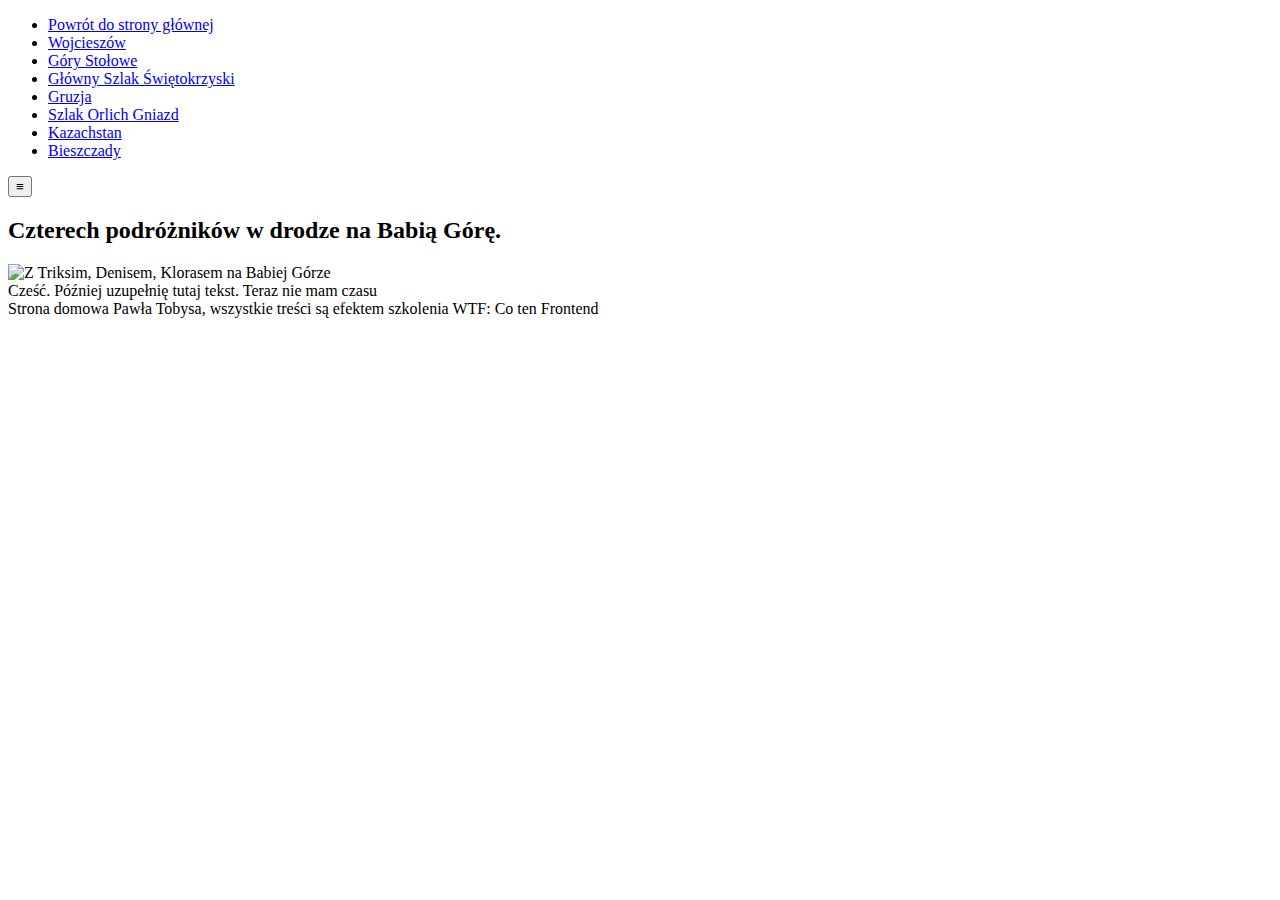
==== Beskid Slaski i Zywiecki.html @ 4ca2ab71 "Updates" ====
<!DOCTYPE html>
<html lang="pl">

<head>
    <meta charset="UTF-8">
    <meta name="viewport" content="width=device-width, initial-scale=1.0">
    <meta http-equiv="X-UA-Compatible" content="ie=edge">
    <title>Dzień IV</title>
    <link href="https://fonts.googleapis.com/css?family=Anton|Fjalla+One|Oswald&display=swap" rel="stylesheet">
    <link href="style.css" rel="stylesheet" type="text/css">
</head>

<body>
    <header class='header' id="top">
        <nav class="navigation">
            <ul class="navigation__list navigation__list--js">
                <li class="navigation__item">
                    <a class='navigation__link' href="index.html">Powrót do strony głównej</a>
                </li>
                <li class="navigation__item">
                    <a class='navigation__link' href="Wojcieszow.html">Wojcieszów</a>
                </li>
                <li class="navigation__item">
                    <a class='navigation__link' href="Gory Stolowe.html">Góry Stołowe</a>
                </li>
                <li class="navigation__item">
                    <a class='navigation__link' href="Głowny Szlak Swietokrzyski.html">Główny Szlak Świętokrzyski</a>
                </li>
                <li class="navigation__item">
                    <a class='navigation__link' href="Gruzja.html">Gruzja</a>
                </li>
                <li class="navigation__item">
                    <a class='navigation__link' href="Jurajski Rowerowy Szlak Orlich Gniazd.html">Szlak Orlich
                        Gniazd</a>
                </li>
                <li class="navigation__item">
                    <a class='navigation__link' href="Kazachstan.html">Kazachstan</a>
                </li>
                <li class="navigation__item">
                    <a class='navigation__link' href="Bieszczady.html">Bieszczady</a>
                </li>
            </ul>
        </nav>
        <button class="navigation__switcher navigation__switcher--js" aria-label="otwórz menu">≡</button>
    </header>
    <main>
        <header>
            <h2>Czterech podróżników w drodze na Babią Górę.</h2>
            <img class="Pictures" src="Pictures/babia gora.png" alt="Z Triksim, Denisem, Klorasem na Babiej Górze">
        </header>
        <article>
            Cześć. Później uzupełnię tutaj tekst. Teraz nie mam czasu
        </article>
    </main>
    <footer>
        Strona domowa Pawła Tobysa, wszystkie treści są efektem szkolenia WTF: Co ten Frontend
    </footer>
    <script src="main.js"></script>
</body>

</html>
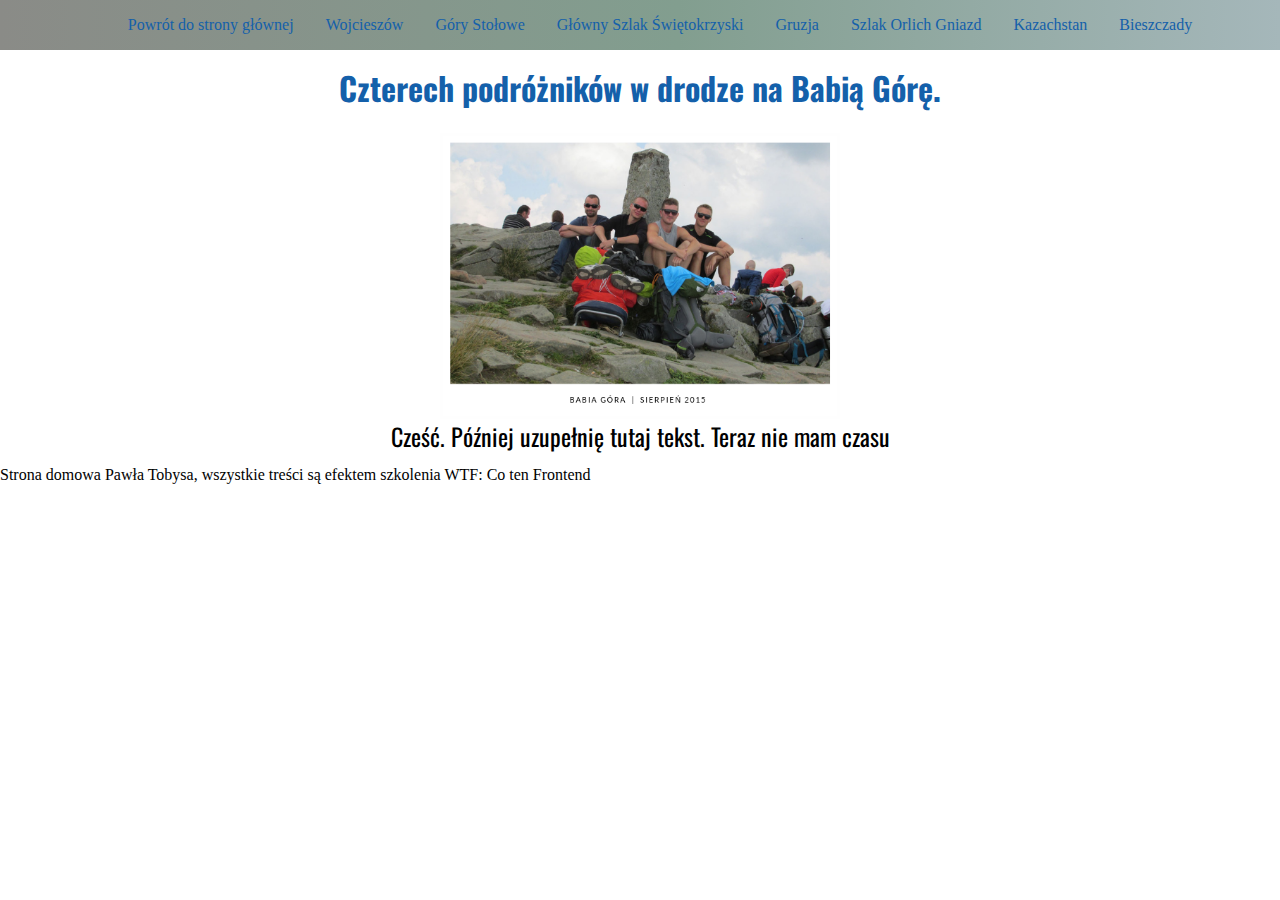
==== commit ae8fb137: "Updates" ====
--- a/Beskid Slaski i Zywiecki.html
+++ b/Beskid Slaski i Zywiecki.html
@@ -7,7 +7,7 @@
     <meta http-equiv="X-UA-Compatible" content="ie=edge">
     <title>Dzień IV</title>
     <link href="https://fonts.googleapis.com/css?family=Anton|Fjalla+One|Oswald&display=swap" rel="stylesheet">
-    <link href="style.css" rel="stylesheet" type="text/css">
+    <link href="css/main.css" rel="stylesheet" type="text/css">
 </head>
 
 <body>
@@ -46,7 +46,7 @@
     <main>
         <header>
             <h2>Czterech podróżników w drodze na Babią Górę.</h2>
-            <img class="Pictures" src="Pictures/babia gora.png" alt="Z Triksim, Denisem, Klorasem na Babiej Górze">
+            <img class="Pictures" src="assets/Pictures/babia gora.png" alt="Z Triksim, Denisem, Klorasem na Babiej Górze">
         </header>
         <article>
             Cześć. Później uzupełnię tutaj tekst. Teraz nie mam czasu
@@ -55,7 +55,7 @@
     <footer>
         Strona domowa Pawła Tobysa, wszystkie treści są efektem szkolenia WTF: Co ten Frontend
     </footer>
-    <script src="main.js"></script>
+    <script src="js/main.js"></script>
 </body>
 
 </html>--- a/css/main.css
+++ b/css/main.css
@@ -0,0 +1,465 @@
+/*! normalize.css v8.0.1 | MIT License | github.com/necolas/normalize.css */
+/* Document
+   ========================================================================== */
+/**
+ * 1. Correct the line height in all browsers.
+ * 2. Prevent adjustments of font size after orientation changes in iOS.
+ */
+html {
+  line-height: 1.15;
+  /* 1 */
+  -webkit-text-size-adjust: 100%;
+  /* 2 */ }
+
+/* Sections
+   ========================================================================== */
+/**
+ * Remove the margin in all browsers.
+ */
+body {
+  margin: 0; }
+
+/**
+ * Render the `main` element consistently in IE.
+ */
+main {
+  display: block; }
+
+/**
+ * Correct the font size and margin on `h1` elements within `section` and
+ * `article` contexts in Chrome, Firefox, and Safari.
+ */
+h1 {
+  font-size: 2em;
+  margin: 0.67em 0; }
+
+/* Grouping content
+   ========================================================================== */
+/**
+ * 1. Add the correct box sizing in Firefox.
+ * 2. Show the overflow in Edge and IE.
+ */
+hr {
+  -webkit-box-sizing: content-box;
+          box-sizing: content-box;
+  /* 1 */
+  height: 0;
+  /* 1 */
+  overflow: visible;
+  /* 2 */ }
+
+/**
+ * 1. Correct the inheritance and scaling of font size in all browsers.
+ * 2. Correct the odd `em` font sizing in all browsers.
+ */
+pre {
+  font-family: monospace, monospace;
+  /* 1 */
+  font-size: 1em;
+  /* 2 */ }
+
+/* Text-level semantics
+   ========================================================================== */
+/**
+ * Remove the gray background on active links in IE 10.
+ */
+a {
+  background-color: transparent; }
+
+/**
+ * 1. Remove the bottom border in Chrome 57-
+ * 2. Add the correct text decoration in Chrome, Edge, IE, Opera, and Safari.
+ */
+abbr[title] {
+  border-bottom: none;
+  /* 1 */
+  text-decoration: underline;
+  /* 2 */
+  -webkit-text-decoration: underline dotted;
+          text-decoration: underline dotted;
+  /* 2 */ }
+
+/**
+ * Add the correct font weight in Chrome, Edge, and Safari.
+ */
+b,
+strong {
+  font-weight: bolder; }
+
+/**
+ * 1. Correct the inheritance and scaling of font size in all browsers.
+ * 2. Correct the odd `em` font sizing in all browsers.
+ */
+code,
+kbd,
+samp {
+  font-family: monospace, monospace;
+  /* 1 */
+  font-size: 1em;
+  /* 2 */ }
+
+/**
+ * Add the correct font size in all browsers.
+ */
+small {
+  font-size: 80%; }
+
+/**
+ * Prevent `sub` and `sup` elements from affecting the line height in
+ * all browsers.
+ */
+sub,
+sup {
+  font-size: 75%;
+  line-height: 0;
+  position: relative;
+  vertical-align: baseline; }
+
+sub {
+  bottom: -0.25em; }
+
+sup {
+  top: -0.5em; }
+
+/* Embedded content
+   ========================================================================== */
+/**
+ * Remove the border on images inside links in IE 10.
+ */
+img {
+  border-style: none; }
+
+/* Forms
+   ========================================================================== */
+/**
+ * 1. Change the font styles in all browsers.
+ * 2. Remove the margin in Firefox and Safari.
+ */
+button,
+input,
+optgroup,
+select,
+textarea {
+  font-family: inherit;
+  /* 1 */
+  font-size: 100%;
+  /* 1 */
+  line-height: 1.15;
+  /* 1 */
+  margin: 0;
+  /* 2 */ }
+
+/**
+ * Show the overflow in IE.
+ * 1. Show the overflow in Edge.
+ */
+button,
+input {
+  /* 1 */
+  overflow: visible; }
+
+/**
+ * Remove the inheritance of text transform in Edge, Firefox, and IE.
+ * 1. Remove the inheritance of text transform in Firefox.
+ */
+button,
+select {
+  /* 1 */
+  text-transform: none; }
+
+/**
+ * Correct the inability to style clickable types in iOS and Safari.
+ */
+button,
+[type="button"],
+[type="reset"],
+[type="submit"] {
+  -webkit-appearance: button; }
+
+/**
+ * Remove the inner border and padding in Firefox.
+ */
+button::-moz-focus-inner,
+[type="button"]::-moz-focus-inner,
+[type="reset"]::-moz-focus-inner,
+[type="submit"]::-moz-focus-inner {
+  border-style: none;
+  padding: 0; }
+
+/**
+ * Restore the focus styles unset by the previous rule.
+ */
+button:-moz-focusring,
+[type="button"]:-moz-focusring,
+[type="reset"]:-moz-focusring,
+[type="submit"]:-moz-focusring {
+  outline: 1px dotted ButtonText; }
+
+/**
+ * Correct the padding in Firefox.
+ */
+fieldset {
+  padding: 0.35em 0.75em 0.625em; }
+
+/**
+ * 1. Correct the text wrapping in Edge and IE.
+ * 2. Correct the color inheritance from `fieldset` elements in IE.
+ * 3. Remove the padding so developers are not caught out when they zero out
+ *    `fieldset` elements in all browsers.
+ */
+legend {
+  -webkit-box-sizing: border-box;
+          box-sizing: border-box;
+  /* 1 */
+  color: inherit;
+  /* 2 */
+  display: table;
+  /* 1 */
+  max-width: 100%;
+  /* 1 */
+  padding: 0;
+  /* 3 */
+  white-space: normal;
+  /* 1 */ }
+
+/**
+ * Add the correct vertical alignment in Chrome, Firefox, and Opera.
+ */
+progress {
+  vertical-align: baseline; }
+
+/**
+ * Remove the default vertical scrollbar in IE 10+.
+ */
+textarea {
+  overflow: auto; }
+
+/**
+ * 1. Add the correct box sizing in IE 10.
+ * 2. Remove the padding in IE 10.
+ */
+[type="checkbox"],
+[type="radio"] {
+  -webkit-box-sizing: border-box;
+          box-sizing: border-box;
+  /* 1 */
+  padding: 0;
+  /* 2 */ }
+
+/**
+ * Correct the cursor style of increment and decrement buttons in Chrome.
+ */
+[type="number"]::-webkit-inner-spin-button,
+[type="number"]::-webkit-outer-spin-button {
+  height: auto; }
+
+/**
+ * 1. Correct the odd appearance in Chrome and Safari.
+ * 2. Correct the outline style in Safari.
+ */
+[type="search"] {
+  -webkit-appearance: textfield;
+  /* 1 */
+  outline-offset: -2px;
+  /* 2 */ }
+
+/**
+ * Remove the inner padding in Chrome and Safari on macOS.
+ */
+[type="search"]::-webkit-search-decoration {
+  -webkit-appearance: none; }
+
+/**
+ * 1. Correct the inability to style clickable types in iOS and Safari.
+ * 2. Change font properties to `inherit` in Safari.
+ */
+::-webkit-file-upload-button {
+  -webkit-appearance: button;
+  /* 1 */
+  font: inherit;
+  /* 2 */ }
+
+/* Interactive
+   ========================================================================== */
+/*
+ * Add the correct display in Edge, IE 10+, and Firefox.
+ */
+details {
+  display: block; }
+
+/*
+ * Add the correct display in all browsers.
+ */
+summary {
+  display: list-item; }
+
+/* Misc
+   ========================================================================== */
+/**
+ * Add the correct display in IE 10+.
+ */
+template {
+  display: none; }
+
+/**
+ * Add the correct display in IE 10.
+ */
+[hidden] {
+  display: none; }
+
+html {
+  -webkit-box-sizing: border-box;
+          box-sizing: border-box; }
+
+*,
+*:before,
+*:after {
+  -webkit-box-sizing: inherit;
+          box-sizing: inherit; }
+
+body {
+  background-image: url(assets/Pictures/tlo.png);
+  background-size: cover;
+  background-position: bottom center;
+  background-attachment: fixed;
+  margin-top: 70px; }
+
+main {
+  font-family: "Oswald", "Fjalla One", "Anton", sans-serif;
+  text-align: center;
+  text-decoration: none;
+  width: 100%;
+  max-width: 900px;
+  margin: 16px auto;
+  font-size: 150%; }
+
+h3 {
+  color: #16531e;
+  font-size: 24px;
+  font-weight: bold; }
+
+h2 {
+  color: #1460aa;
+  font-size: 32px;
+  font-weight: bold; }
+
+h1 {
+  color: #090e13;
+  font-size: 44px;
+  font-weight: bold; }
+
+.Pictures {
+  border: #fefefe solid 3px;
+  max-width: 400px;
+  width: 100%; }
+
+.index__picture {
+  max-width: 600px;
+  width: 100%;
+  border: #090e13 solid 3px;
+  border-radius: 50%; }
+
+.index__description {
+  text-align: justify; }
+
+.header {
+  position: fixed;
+  top: 0;
+  left: 0;
+  width: 100%;
+  background: #8a8b87;
+  background: -webkit-gradient(linear, left top, right top, from(#8a8b87), color-stop(53%, #829e8f), to(#a5b7ba));
+  background: -webkit-linear-gradient(left, #8a8b87 0%, #829e8f 53%, #a5b7ba 100%);
+  background: -o-linear-gradient(left, #8a8b87 0%, #829e8f 53%, #a5b7ba 100%);
+  background: linear-gradient(90deg, #8a8b87 0%, #829e8f 53%, #a5b7ba 100%); }
+  .header__link {
+    color: #1460aa;
+    text-decoration: none;
+    font-size: 150%; }
+  .header__title {
+    margin: 0 0 16px 0; }
+
+.link {
+  text-decoration: none;
+  color: brown; }
+  .link:hover {
+    background-color: #e0d4d4; }
+
+.navigation__list {
+  list-style: none;
+  display: -webkit-box;
+  display: -ms-flexbox;
+  display: flex;
+  -webkit-box-pack: center;
+      -ms-flex-pack: center;
+          justify-content: center;
+  -ms-flex-wrap: wrap;
+      flex-wrap: wrap; }
+
+.navigation__item {
+  display: block;
+  margin: 0 16px; }
+
+.navigation__link {
+  color: #1460aa;
+  text-decoration: none; }
+
+.navigation__link:hover {
+  background-color: #e0d4d4; }
+
+.top {
+  position: fixed;
+  bottom: 30px;
+  right: 20px;
+  color: #1460aa;
+  text-decoration: none;
+  font-size: 150%; }
+
+.footer {
+  width: 100%;
+  max-width: 600px; }
+
+.index__footer {
+  width: 100%;
+  max-width: 600px; }
+
+.grid__diary {
+  display: -ms-grid;
+  display: grid;
+  -ms-grid-columns: (2fr)[2];
+  grid-template-columns: repeat(2, 2fr);
+  grid-column-gap: 16px;
+  grid-row-gap: 16px;
+  border: 1px solid black;
+  padding: 8px 8px; }
+
+@media (max-width: 640px) {
+  .grid__diary {
+    -ms-grid-columns: 1fr;
+    grid-template-columns: 1fr; }
+  main {
+    font-size: 100%; }
+  .navigation__list {
+    display: none; }
+  .navigation__list--visible {
+    display: -webkit-box;
+    display: -ms-flexbox;
+    display: flex;
+    -webkit-box-orient: vertical;
+    -webkit-box-direction: normal;
+        -ms-flex-direction: column;
+            flex-direction: column; }
+  .navigation__switcher {
+    border: none;
+    background-color: none;
+    position: absolute;
+    right: 16px;
+    top: 16px; }
+  .navigation__item {
+    padding: 4px; } }
+
+@media (min-width: 641px) {
+  .navigation__switcher {
+    display: none; } }
+
+/*# sourceMappingURL=main.css.map */
